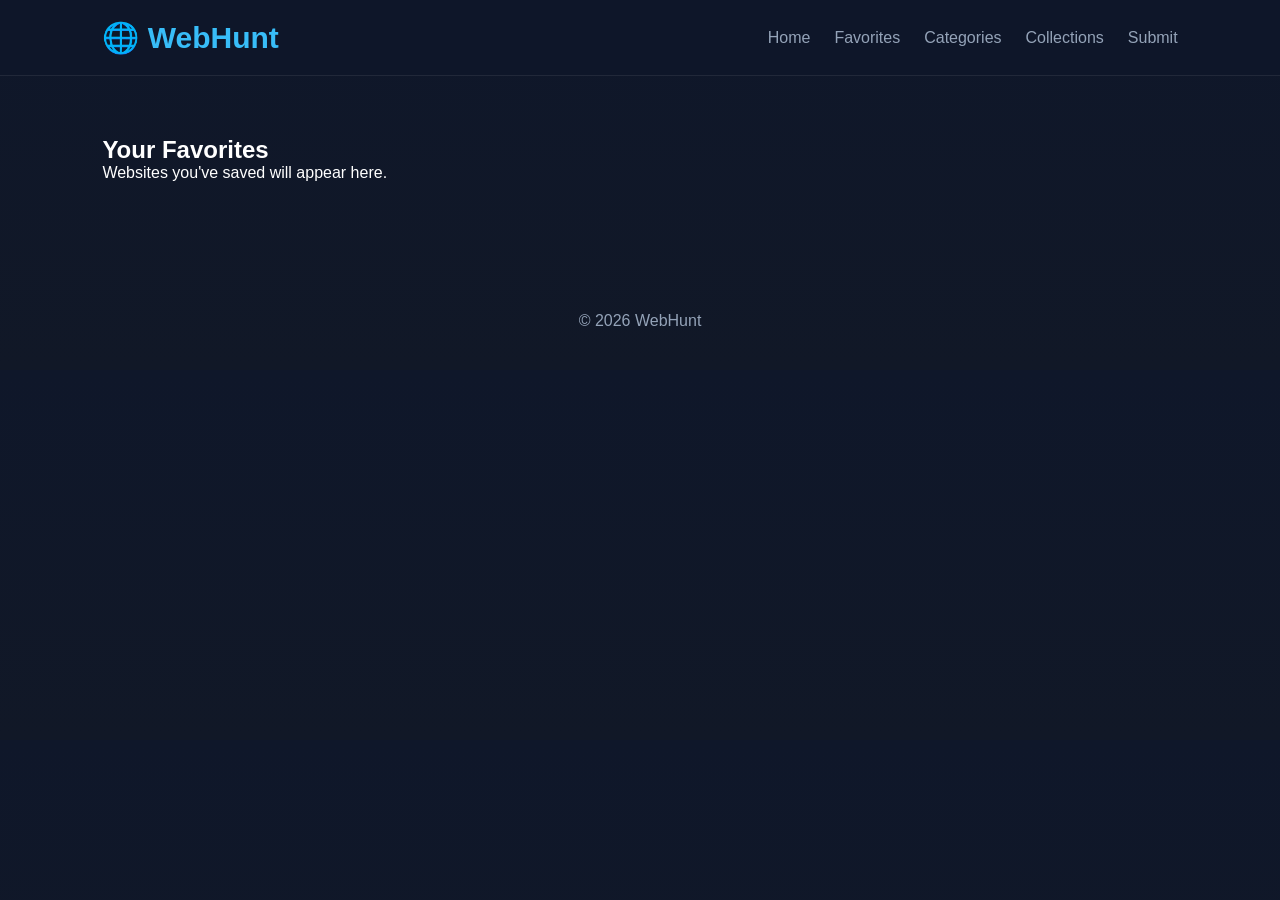
==== favorites.html @ ddf1da5a "Rename favorite.html to favorites.html" ====
<!-- favorites.html -->

<!DOCTYPE html>
<html lang="en">
<head>

    <meta charset="UTF-8">

    <meta name="viewport"
          content="width=device-width, initial-scale=1.0">

    <title>Favorites • WebHunt</title>

    <link rel="stylesheet" href="css/style.css">

</head>

<body>

<header>

    <div class="logo">
        🌐 <span>WebHunt</span>
    </div>

    <nav>

        <a href="index.html">Home</a>

        <a href="favorites.html">Favorites</a>

        <a href="#">Categories</a>

        <a href="#">Collections</a>

        <a href="#">Submit</a>

    </nav>

</header>

<section>

    <h1>Your Favorites</h1>

    <p class="subtitle">

        Websites you've saved will appear here.

    </p>

    <div id="favoritesGrid"
         class="card-grid">

    </div>

</section>

<footer>

    <p>

        © 2026 WebHunt

    </p>

</footer>

<script src="js/app.js"></script>

<script src="js/favorites.js"></script>

<script>

const grid =
document.getElementById("favoritesGrid");

const favorites =
JSON.parse(localStorage.getItem("webhunt-favorites")) || [];

const favoriteSites =
websites.filter(site =>
favorites.includes(site.id)
);

if(favoriteSites.length===0){

grid.innerHTML=`

<div style="
grid-column:1/-1;
text-align:center;
padding:60px;
">

<h2>No favorites yet.</h2>

<p>
Start exploring WebHunt and save
your favorite websites.
</p>

<a
class="visit-btn"
href="index.html">

Explore Websites

</a>

</div>

`;

}

else{

favoriteSites.forEach(site=>{

const tags =
site.tags.map(tag=>

`<span class="tag">${tag}</span>`

).join("");

grid.innerHTML+=`

<div class="card">

<img src="${site.logo}">

<span class="category">

${site.category}

</span>

<h3>

${site.name}

</h3>

<p>

${site.description}

</p>

<div class="tags">

${tags}

</div>

<div class="card-buttons">

<button
class="favorite"
data-id="${site.id}">

❤️

</button>

<a

class="visit-btn"

href="website.html?id=${site.id}">

View →

</a>

</div>

</div>

`;

});

}

</script>

</body>
</html>
---- css/style.css ----
*{
    margin:0;
    padding:0;
    box-sizing:border-box;
}

:root{
    --bg:#0f172a;
    --bg2:#111827;
    --card:#1e293b;
    --card2:#334155;
    --primary:#38bdf8;
    --text:#ffffff;
    --muted:#94a3b8;
    --border:rgba(255,255,255,.08);
}

body{
    font-family:Arial,Helvetica,sans-serif;
    background:linear-gradient(180deg,var(--bg),var(--bg2));
    color:var(--text);
}

a{
    color:inherit;
    text-decoration:none;
}

header{
    position:sticky;
    top:0;
    z-index:1000;

    display:flex;
    justify-content:space-between;
    align-items:center;

    padding:20px 8%;

    background:rgba(15,23,42,.9);

    backdrop-filter:blur(12px);

    border-bottom:1px solid var(--border);
}

.logo{
    font-size:30px;
    font-weight:bold;
}

.logo span{
    color:var(--primary);
}

nav{
    display:flex;
    gap:24px;
}

nav a{
    color:var(--muted);
    transition:.2s;
}

nav a:hover{
    color:white;
}

.hero{
    max-width:850px;
    margin:auto;
    text-align:center;
    padding:90px 20px;
}

.hero h1{
    font-size:56px;
    margin-bottom:20px;
}

.hero p{
    color:var(--muted);
    margin-bottom:30px;
}

.hero input{
    width:min(700px,95%);
    padding:18px;
    border:none;
    border-radius:14px;
    font-size:18px;
}

section{
    padding:60px 8%;
}

.filters{

    background:var(--card);

    border:1px solid var(--border);

    border-radius:20px;

    margin:0 8%;

}

.filter-grid{

    display:grid;

    grid-template-columns:repeat(auto-fit,minmax(220px,1fr));

    gap:25px;

    margin-top:30px;

}

.filter-grid label{

    display:block;

    margin-bottom:10px;

    color:var(--muted);

}

.filter-grid select{

    width:100%;

    padding:14px;

    border:none;

    border-radius:12px;

    background:var(--card2);

    color:white;

}

.checkboxes{

    display:flex;

    gap:30px;

    flex-wrap:wrap;

    margin-top:30px;

}

.checkboxes label{

    display:flex;

    gap:10px;

    align-items:center;

    cursor:pointer;

}

.card-grid{

    display:grid;

    grid-template-columns:repeat(auto-fit,minmax(290px,1fr));

    gap:24px;

    margin-top:30px;

}

.card{

    background:var(--card);

    border:1px solid var(--border);

    border-radius:18px;

    padding:22px;

    transition:.25s;

}

.card:hover{

    transform:translateY(-8px);

}

.card img{

    width:70px;

    height:70px;

    border-radius:16px;

    margin-bottom:15px;

}

.category{

    display:inline-block;

    padding:6px 12px;

    background:#2563eb;

    border-radius:999px;

    font-size:12px;

    margin-bottom:12px;

}

.card h3{

    margin-bottom:10px;

}

.card p{

    color:var(--muted);

    margin-bottom:15px;

}

.tags{

    display:flex;

    gap:8px;

    flex-wrap:wrap;

}

.tag{

    background:var(--card2);

    padding:6px 12px;

    border-radius:999px;

    font-size:12px;

}

.card-buttons{

    display:flex;

    justify-content:space-between;

    align-items:center;

    margin-top:20px;

}

.favorite{

    width:42px;

    height:42px;

    border:none;

    border-radius:50%;

    background:#ef4444;

    color:white;

    cursor:pointer;

}

.visit-btn{

    background:var(--primary);

    color:#000;

    padding:11px 18px;

    border-radius:10px;

    font-weight:bold;

}

footer{

    text-align:center;

    padding:40px;

    color:var(--muted);

}

@media(max-width:800px){

header{

flex-direction:column;

gap:20px;

}

nav{

flex-wrap:wrap;

justify-content:center;

}

.hero h1{

font-size:42px;

}

.checkboxes{

flex-direction:column;

gap:15px;

}

}
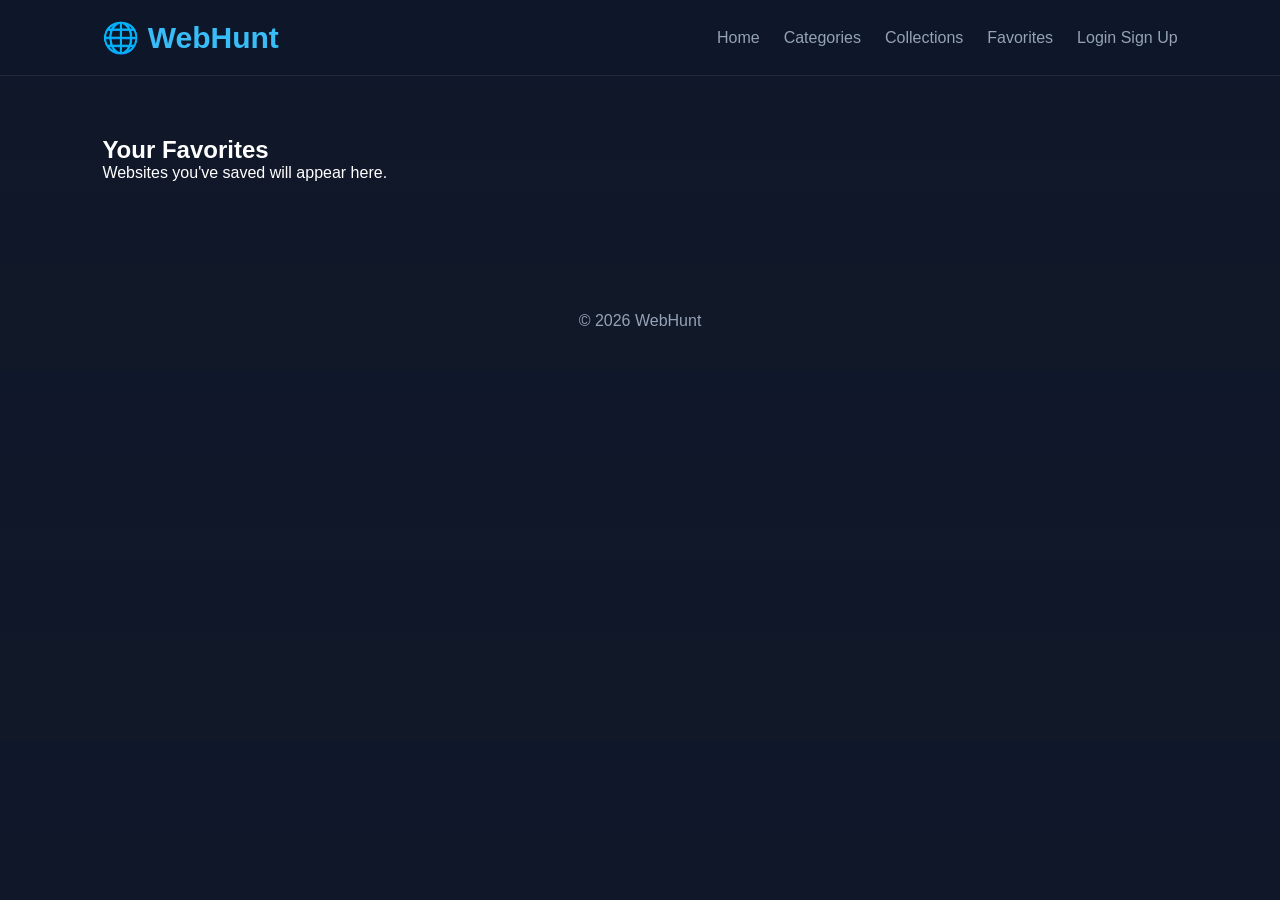
==== commit ec1d7e7d: "Refactor navigation links in favorites.html" ====
--- a/favorites.html
+++ b/favorites.html
@@ -23,17 +23,23 @@
         🌐 <span>WebHunt</span>
     </div>
 
-    <nav>
+    <nav id="navbar">
 
-        <a href="index.html">Home</a>
+    <a href="index.html">Home</a>
 
-        <a href="favorites.html">Favorites</a>
+    <a href="#">Categories</a>
 
-        <a href="#">Categories</a>
+    <a href="#">Collections</a>
 
-        <a href="#">Collections</a>
+    <a href="favorites.html">Favorites</a>
 
-        <a href="#">Submit</a>
+    <span id="authLinks">
+
+        <a href="login.html">Login</a>
+
+        <a href="signup.html">Sign Up</a>
+
+    </span>
 
     </nav>
 
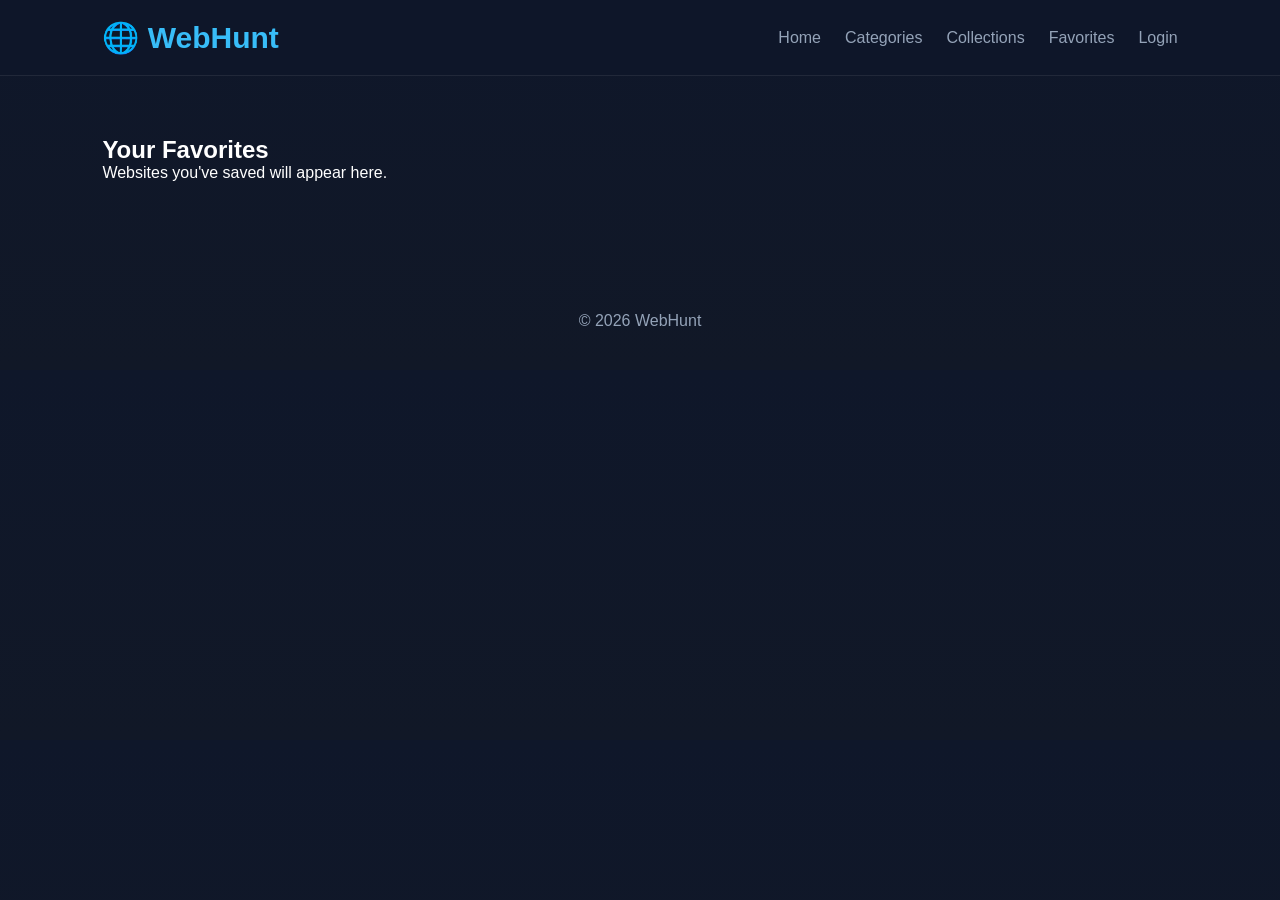
==== commit d7a72060: "Update authentication links in favorites.html" ====
--- a/favorites.html
+++ b/favorites.html
@@ -34,11 +34,7 @@
     <a href="favorites.html">Favorites</a>
 
     <span id="authLinks">
-
-        <a href="login.html">Login</a>
-
-        <a href="signup.html">Sign Up</a>
-
+        <a href="account.html">Login</a>
     </span>
 
     </nav>
